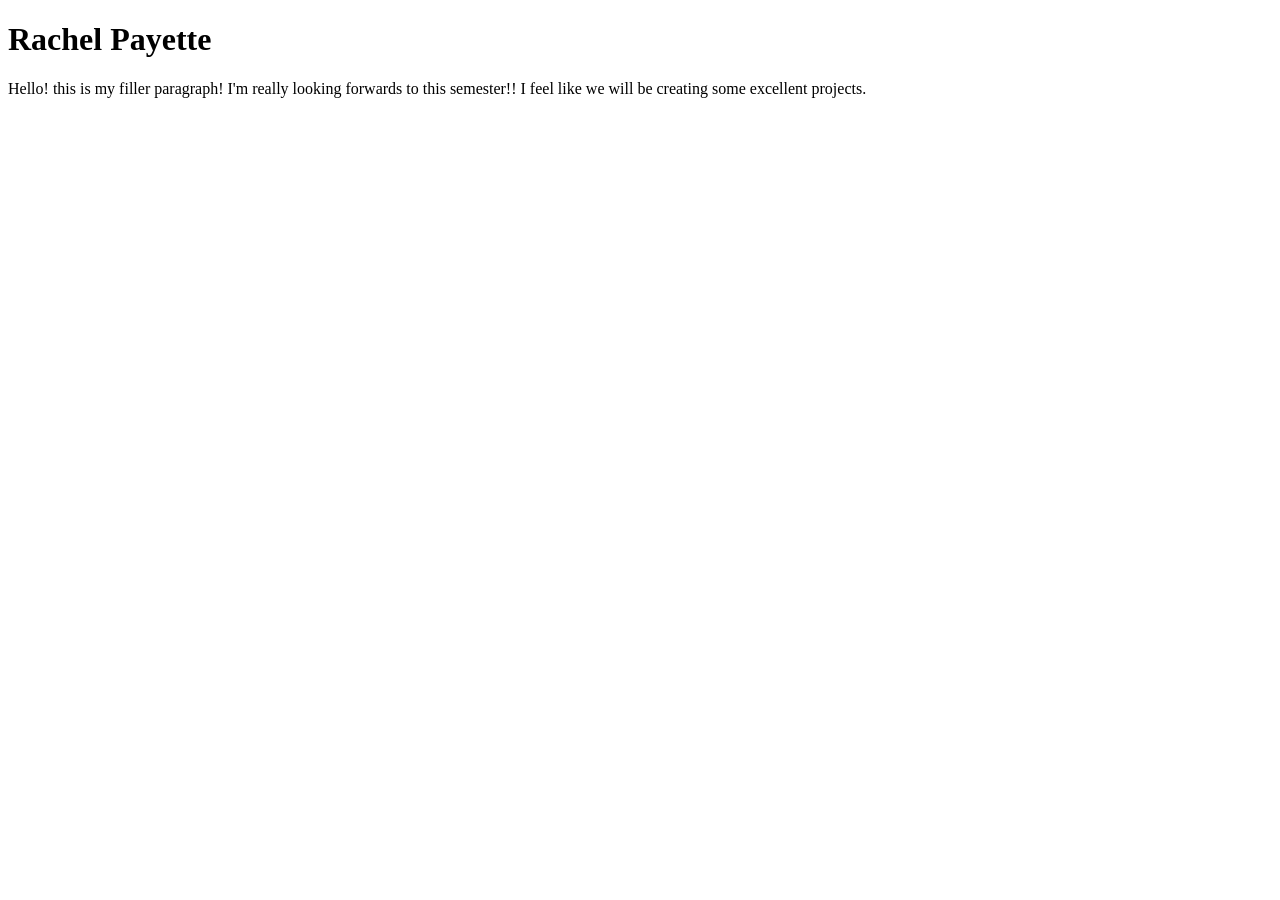
==== January-14-2025/index.html @ 4fbca140 "Documents: created base structure Made simple HTML with starter paragraph" ====
<!DOCTYPE html>
<html lang="en">
<head>
    <meta charset="UTF-8">
    <meta name="viewport" content="width=device-width, initial-scale=1.0">
    <title>Document</title>
</head>
<body>
  
    <h1>
        Rachel Payette
    </h1>
<p>
    Hello! this is my filler paragraph! I'm really looking forwards to this semester!! <emphasis> I feel like we will be creating some excellent projects</emphasis>.
</p>

</body>
</html>
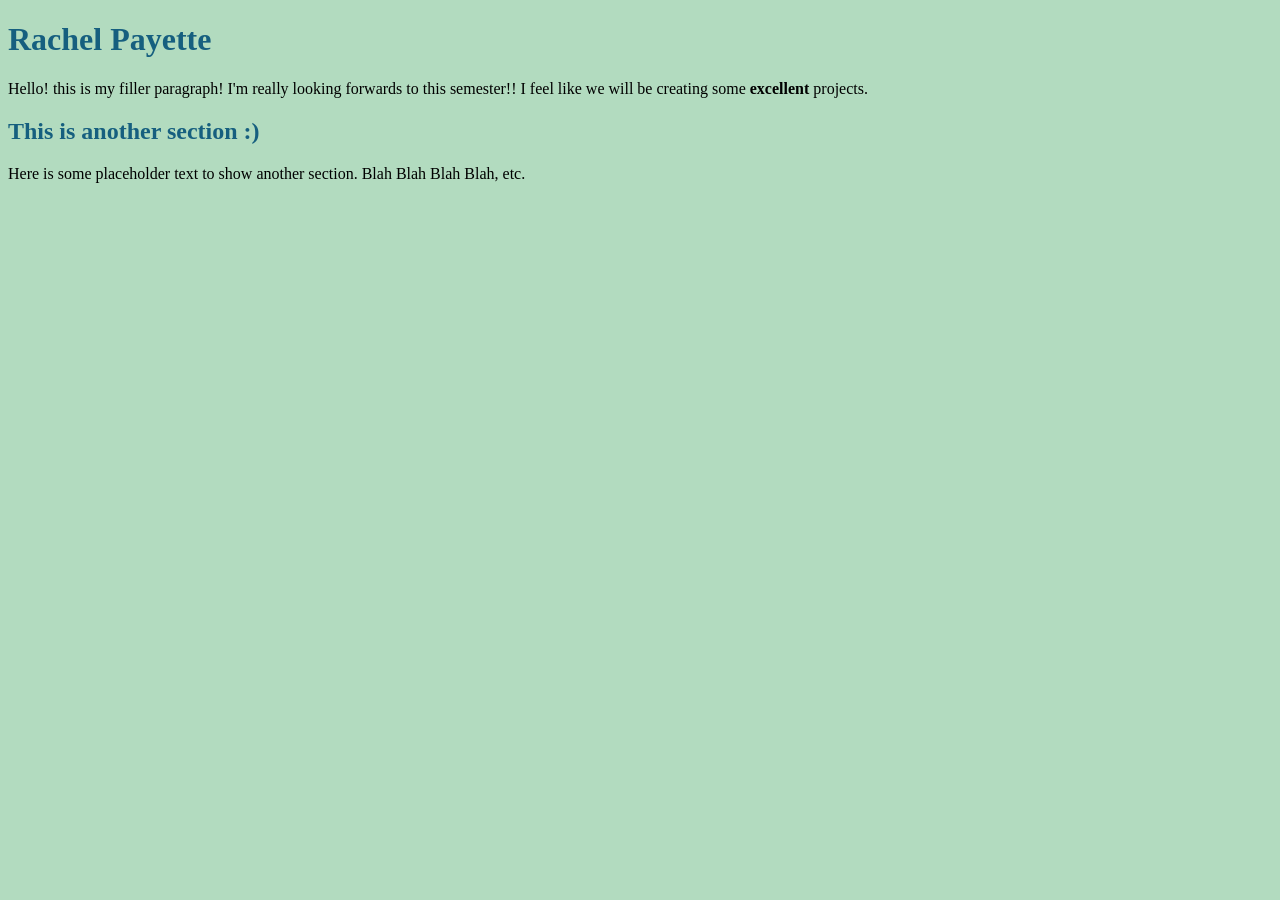
==== commit bfac1623: "docs: Linked CSS and customized Added a main.css doc, linked it, changed pallet colors. tried to use" ====
--- a/January-14-2025/index.html
+++ b/January-14-2025/index.html
@@ -1,17 +1,26 @@
 <!DOCTYPE html>
 <html lang="en">
 <head>
+    
     <meta charset="UTF-8">
     <meta name="viewport" content="width=device-width, initial-scale=1.0">
     <title>Document</title>
+    <link rel="Stylesheet" type="text/css" href="main.css">
 </head>
+
 <body>
   
     <h1>
         Rachel Payette
     </h1>
 <p>
-    Hello! this is my filler paragraph! I'm really looking forwards to this semester!! <emphasis> I feel like we will be creating some excellent projects</emphasis>.
+    Hello! this is my filler paragraph! I'm really looking forwards to this semester!! I feel like we will be creating some <strong>excellent </strong> projects.
+</p>
+<h2>
+    This is another section :) 
+</h2>
+<p>
+    Here is some placeholder text to show another section. Blah Blah Blah Blah, etc.
 </p>
 
 </body>
--- a/January-14-2025/main.css
+++ b/January-14-2025/main.css
@@ -0,0 +1,8 @@
+/*Headers*/
+h1,h2 { color: #165F7F;
+}
+
+/* Body*/
+body {
+background-color: #B2DBBF;
+}
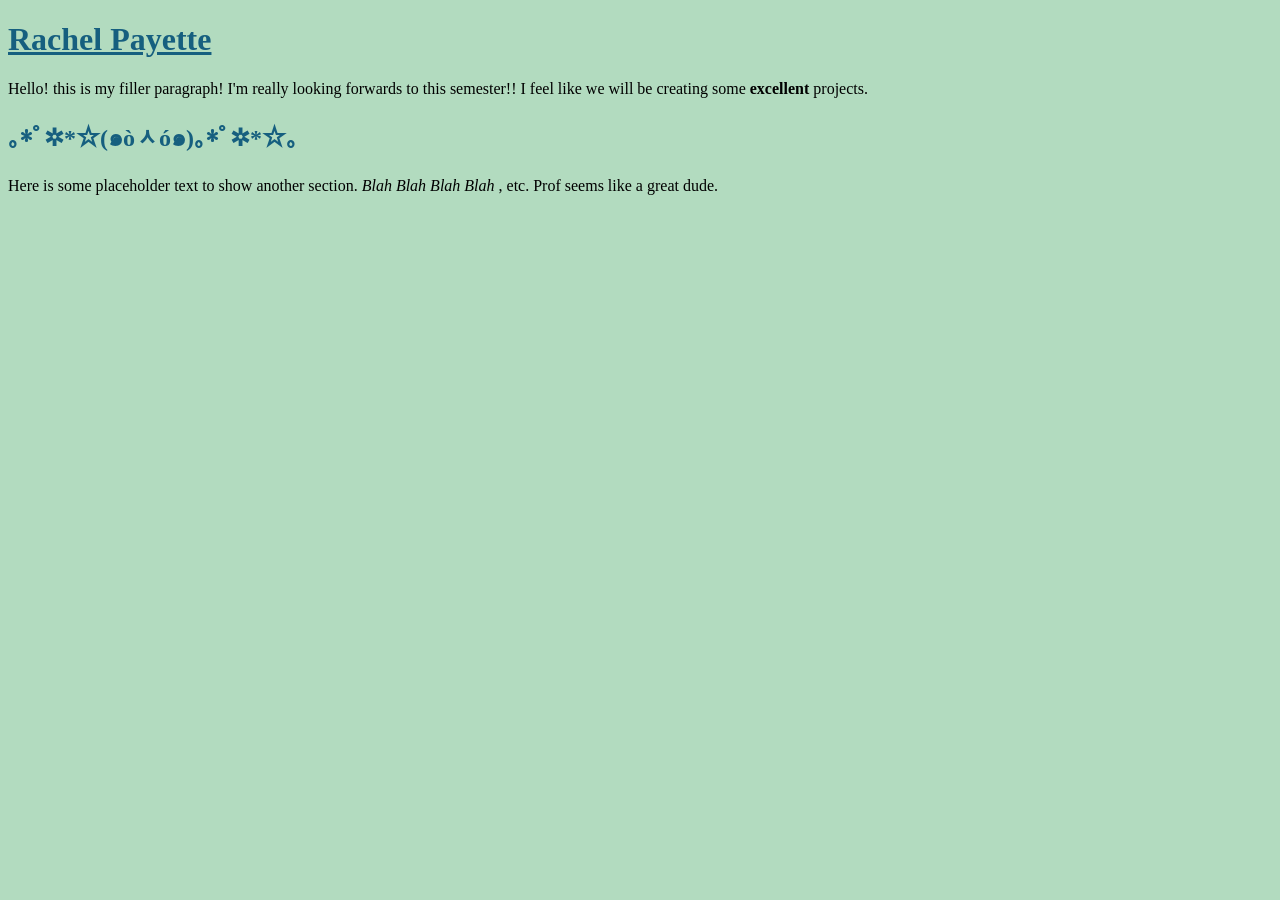
==== commit b10bd7ce: "Docs: Title and Paragraph Changed title to reflect activity, added proper text tag in html paragraph" ====
--- a/January-14-2025/index.html
+++ b/January-14-2025/index.html
@@ -4,7 +4,7 @@
     
     <meta charset="UTF-8">
     <meta name="viewport" content="width=device-width, initial-scale=1.0">
-    <title>Document</title>
+    <title>Class activity Jan 14</title>
     <link rel="Stylesheet" type="text/css" href="main.css">
 </head>
 
@@ -17,10 +17,11 @@
     Hello! this is my filler paragraph! I'm really looking forwards to this semester!! I feel like we will be creating some <strong>excellent </strong> projects.
 </p>
 <h2>
-    This is another section :) 
+    ｡*ﾟ✲*☆(๑òᆺó๑)｡*ﾟ✲*☆｡ 
 </h2>
 <p>
-    Here is some placeholder text to show another section. Blah Blah Blah Blah, etc.
+    Here is some placeholder text to show another section. <em>Blah Blah Blah Blah </em>, etc.
+    Prof seems like a great dude. 
 </p>
 
 </body>
--- a/January-14-2025/main.css
+++ b/January-14-2025/main.css
@@ -1,6 +1,8 @@
 /*Headers*/
 h1,h2 { color: #165F7F;
 }
+h1 {
+    text-decoration-line: underline;}
 
 /* Body*/
 body {
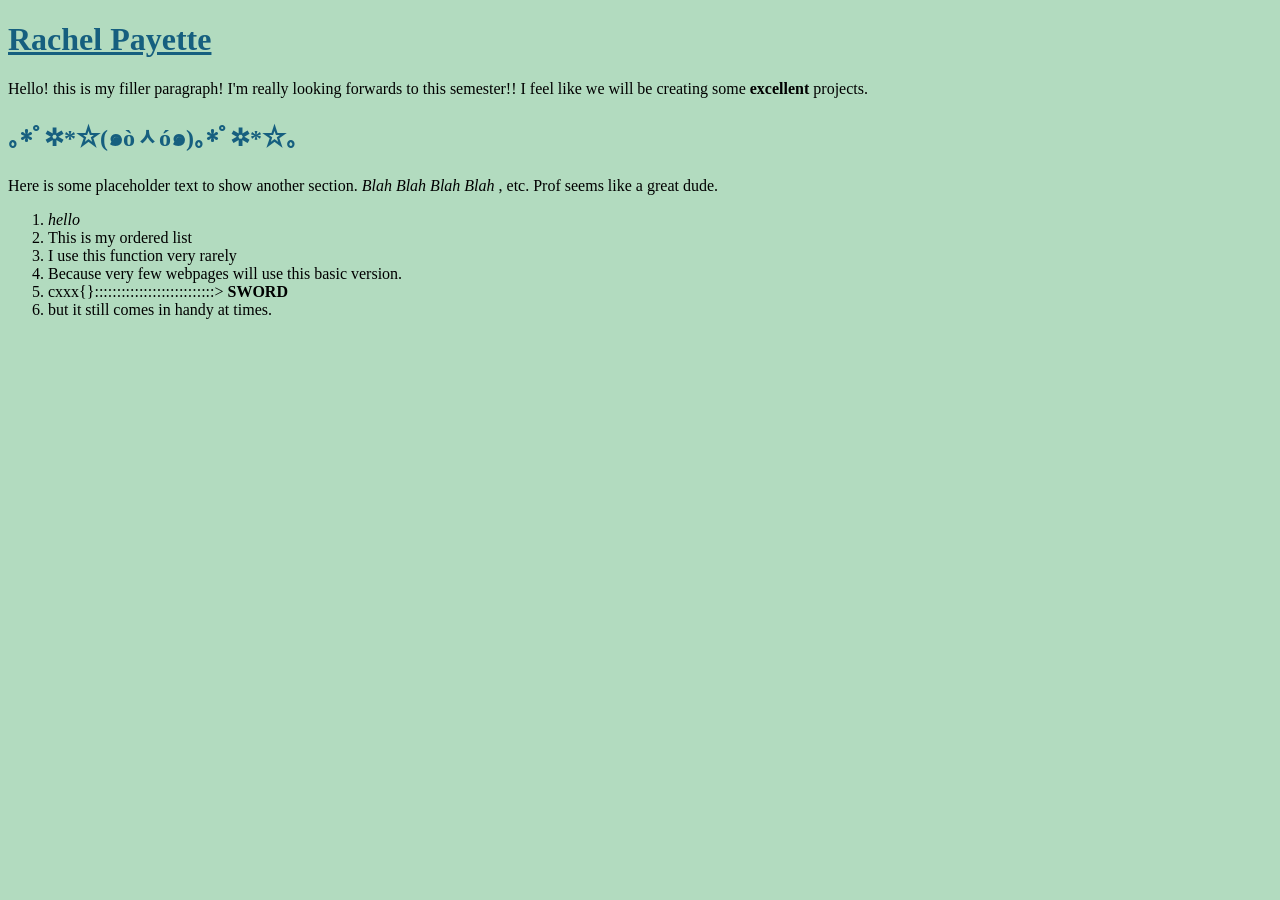
==== commit cb05ba46: "Docs: Added Favicon & linked Syntax is weird, but made it happen!" ====
--- a/January-14-2025/index.html
+++ b/January-14-2025/index.html
@@ -6,6 +6,7 @@
     <meta name="viewport" content="width=device-width, initial-scale=1.0">
     <title>Class activity Jan 14</title>
     <link rel="Stylesheet" type="text/css" href="main.css">
+    <link rel="icon" type="image/x-icon" href="/January-14-2025/DT.ico">
 </head>
 
 <body>
@@ -24,5 +25,26 @@
     Prof seems like a great dude. 
 </p>
 
+<ol>
+    <li>
+        <em>hello</em>
+    </li>
+    <li>
+        This is my ordered list
+    </li>
+    <li>
+        I use this function very rarely
+    </li>
+    <li>
+        Because very few webpages will use this basic version. 
+    </li>
+    <li>
+        cxxx{}:::::::::::::::::::::::::::>  <strong>SWORD</strong>
+    </li>
+    <li>
+        but it still comes in handy at times.
+    </li>
+</ol>
+
 </body>
 </html>
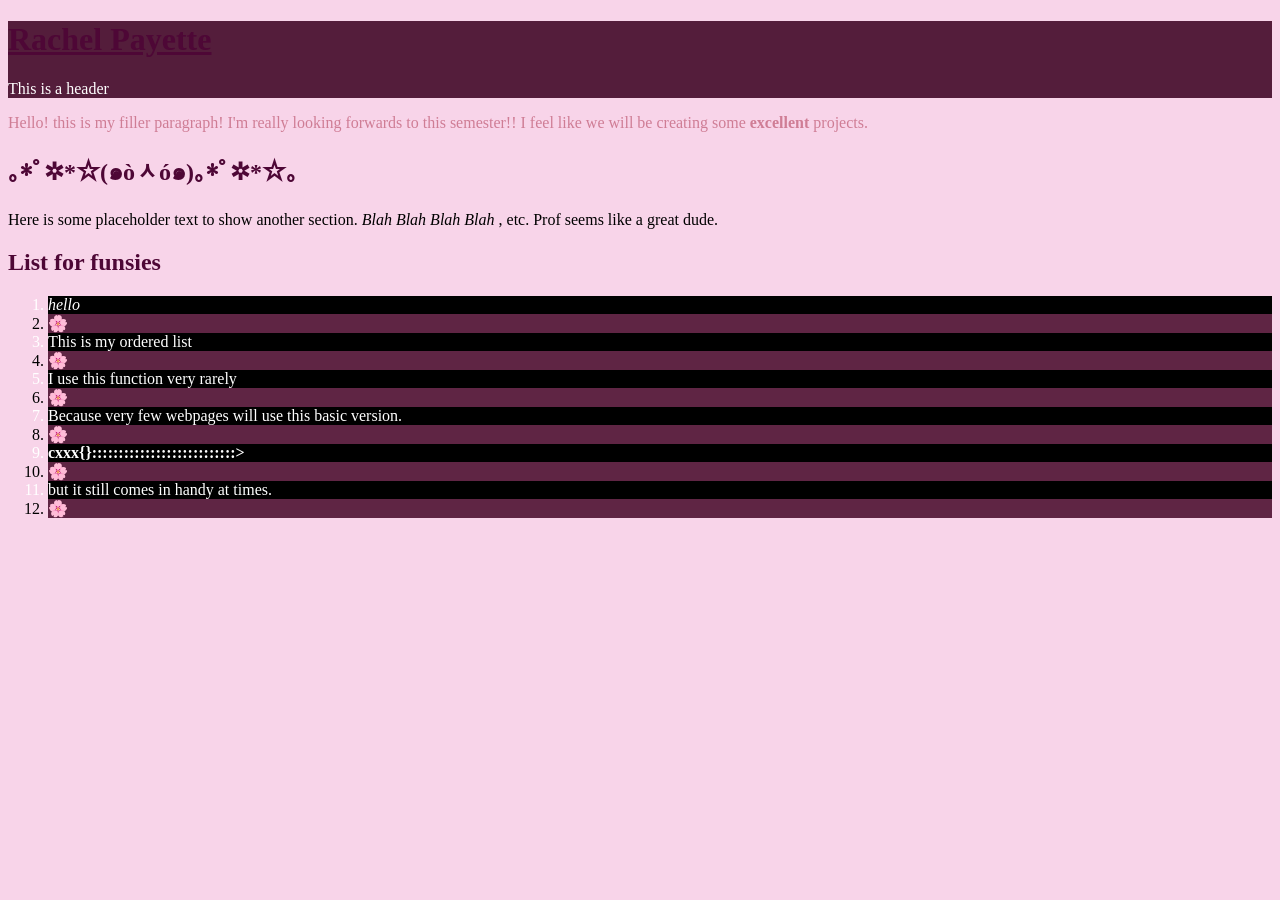
==== commit 523d45ef: "Docs: Css and HTML class edits Added classes, tested colors, showed difference between ID's and Clas" ====
--- a/January-14-2025/index.html
+++ b/January-14-2025/index.html
@@ -10,11 +10,17 @@
 </head>
 
 <body>
-  
+  <div class="header">
     <h1>
         Rachel Payette
     </h1>
-<p>
+    <p>
+        This is a header
+    </p>
+</div>
+
+
+<p id="first">
     Hello! this is my filler paragraph! I'm really looking forwards to this semester!! I feel like we will be creating some <strong>excellent </strong> projects.
 </p>
 <h2>
@@ -25,25 +31,21 @@
     Prof seems like a great dude. 
 </p>
 
+<h2> List for funsies</h2>
 <ol>
-    <li>
-        <em>hello</em>
-    </li>
-    <li>
-        This is my ordered list
-    </li>
-    <li>
-        I use this function very rarely
-    </li>
-    <li>
-        Because very few webpages will use this basic version. 
-    </li>
-    <li>
-        cxxx{}:::::::::::::::::::::::::::>  <strong>SWORD</strong>
-    </li>
-    <li>
-        but it still comes in handy at times.
-    </li>
+    <li class="words" > <em>hello</em> </li>
+    <li class="flower" >&#127800</li>
+    <li class="words"> This is my ordered list </li>
+    <li class="flower">&#127800</li>
+    <li class="words"> I use this function very rarely</li>
+    <li class="flower">&#127800</li>
+    <li class="words">Because very few webpages will use this basic version.</li>
+    <li class="flower">&#127800</li>
+    <li class="words"><strong> cxxx{}:::::::::::::::::::::::::::> </strong></li>
+    <li class="flower">&#127800</li>
+    <li class="words"> but it still comes in handy at times. </li>
+    <li class="flower">&#127800 </li>
+    
 </ol>
 
 </body>
--- a/January-14-2025/main.css
+++ b/January-14-2025/main.css
@@ -1,10 +1,27 @@
 /*Headers*/
-h1,h2 { color: #165F7F;
+h1,h2 { color: #4e0736;
 }
 h1 {
     text-decoration-line: underline;}
 
 /* Body*/
 body {
-background-color: #B2DBBF;
+background-color: #f8d4e9;
 }
+#first {
+    color: #cf7d95;
+}
+
+/*classes */
+li.words {
+    color: #ffffff;
+    background-color: black;
+}
+li.flower {
+    background-color: #5f2544;
+}
+
+div.header {
+    background-color: #541d3b;
+    color: #ffffff;
+}
